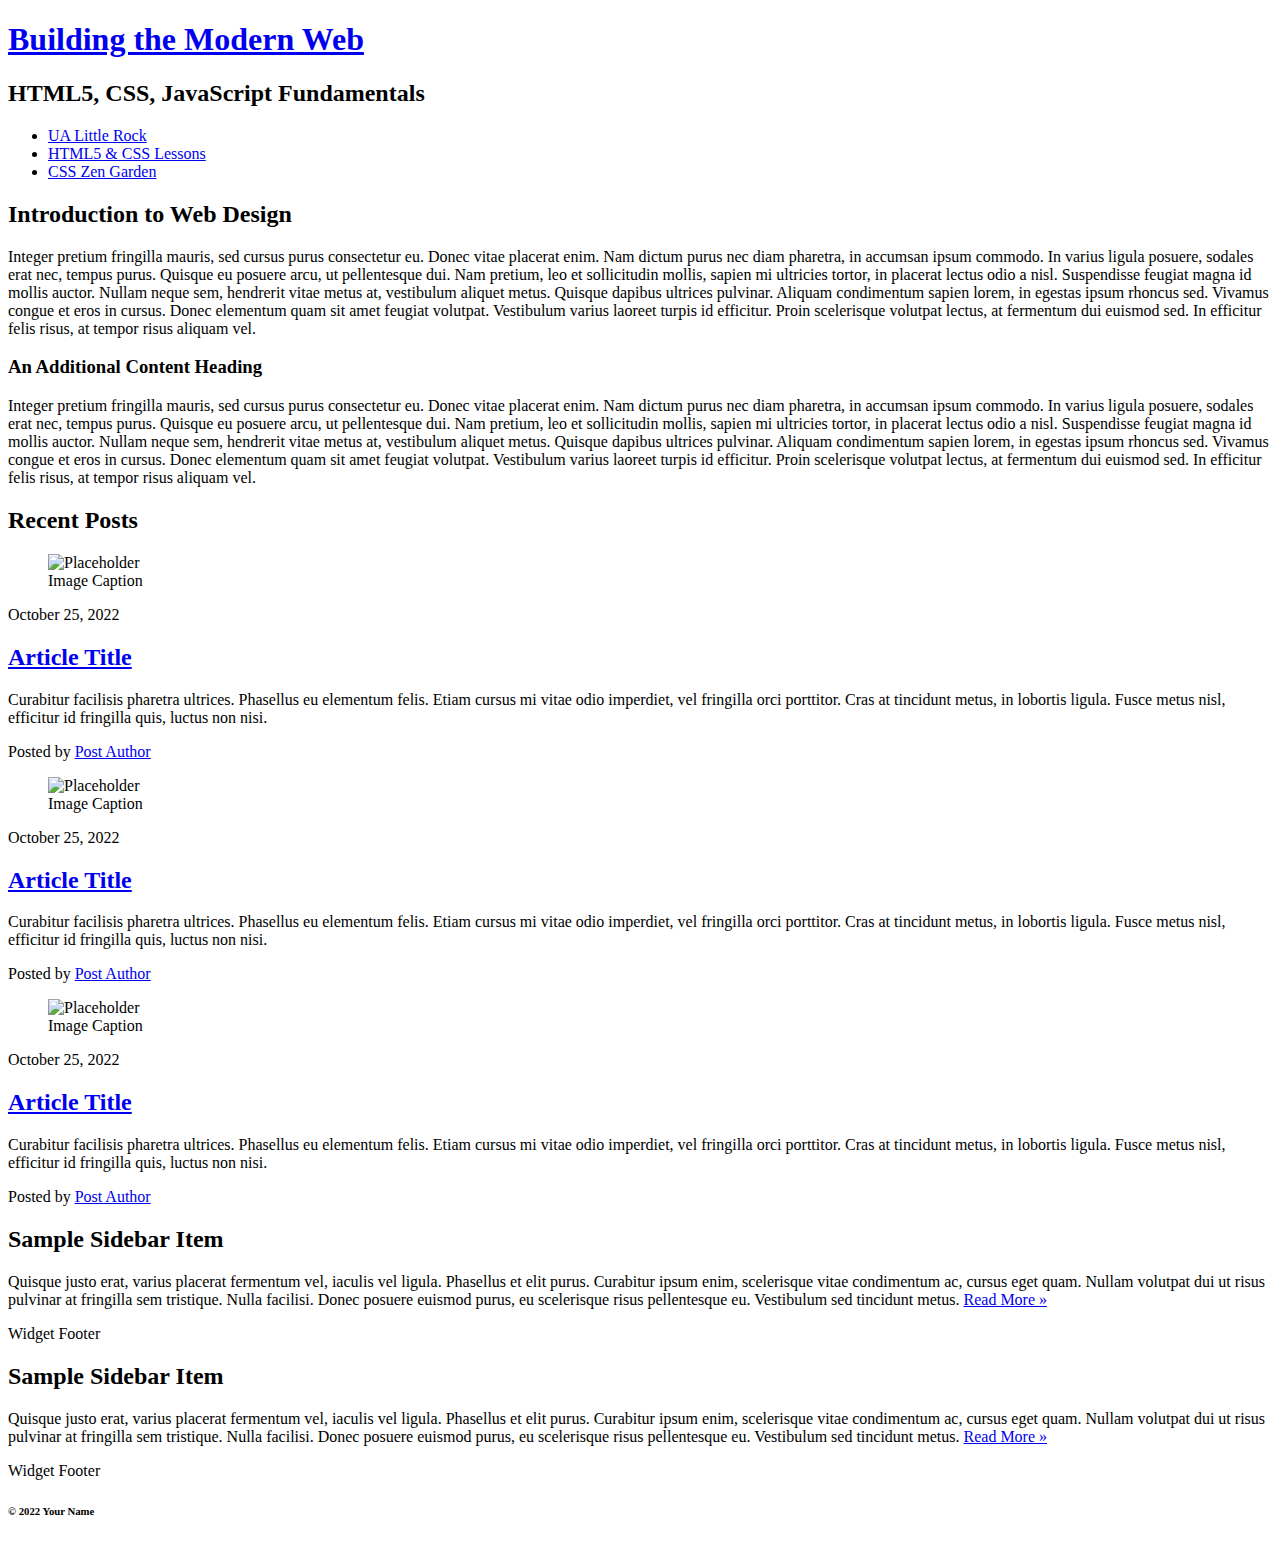
==== css-demo/index.html @ f996ef57 "adding css demo" ====
<!DOCTYPE html>
<html lang="en">
<head>
  <title>IT Minor - CSS Demo</title>
  <meta charset="UTF-8">
  <meta name="description" content="Keyword rich narrative on site purpose">
  <meta name="author" content="Thomas Wallace">
</head>
<body>
  <main>
    <header role="banner" class="primary container">
      <div class="hgroup">
        <h1><a href="index.html">Building the Modern Web</a></h1>
        <h2>HTML5, CSS, JavaScript Fundamentals</h2>
      </div>
      <nav role="navigation">
        <ul>
          <li><a href="https://ualr.edu/">UA Little Rock</a></li>
          <li><a href="http://learn.shayhowe.com/html-css/getting-to-know-html/">HTML5 & CSS Lessons</a></li>
          <li><a href="http://www.csszengarden.com/">CSS Zen Garden</a></li>
        </ul>
      </nav>
    </header>
    <section id="content" class="container">
      <h2>Introduction to Web Design</h2>
      <p>Integer pretium fringilla mauris, sed cursus purus consectetur eu. Donec vitae placerat enim. Nam dictum purus nec diam pharetra, in accumsan ipsum commodo. In varius ligula posuere, sodales erat nec, tempus purus. Quisque eu posuere arcu, ut pellentesque
        dui. Nam pretium, leo et sollicitudin mollis, sapien mi ultricies tortor, in placerat lectus odio a nisl. Suspendisse feugiat magna id mollis auctor. Nullam neque sem, hendrerit vitae metus at, vestibulum aliquet metus. Quisque dapibus ultrices
        pulvinar. Aliquam condimentum sapien lorem, in egestas ipsum rhoncus sed. Vivamus congue et eros in cursus. Donec elementum quam sit amet feugiat volutpat. Vestibulum varius laoreet turpis id efficitur. Proin scelerisque volutpat lectus, at fermentum
        dui euismod sed. In efficitur felis risus, at tempor risus aliquam vel.</p>
      <h3>An Additional Content Heading</h3>
      <p>Integer pretium fringilla mauris, sed cursus purus consectetur eu. Donec vitae placerat enim. Nam dictum purus nec diam pharetra, in accumsan ipsum commodo. In varius ligula posuere, sodales erat nec, tempus purus. Quisque eu posuere arcu, ut pellentesque
        dui. Nam pretium, leo et sollicitudin mollis, sapien mi ultricies tortor, in placerat lectus odio a nisl. Suspendisse feugiat magna id mollis auctor. Nullam neque sem, hendrerit vitae metus at, vestibulum aliquet metus. Quisque dapibus ultrices
        pulvinar. Aliquam condimentum sapien lorem, in egestas ipsum rhoncus sed. Vivamus congue et eros in cursus. Donec elementum quam sit amet feugiat volutpat. Vestibulum varius laoreet turpis id efficitur. Proin scelerisque volutpat lectus, at fermentum
        dui euismod sed. In efficitur felis risus, at tempor risus aliquam vel.</p>
    </section>
    <section id="blog" class="container">
      <h2>Recent Posts</h2>
      <article class="post">
        <figure>
          <img src="https://via.placeholder.com/300x200" alt="Placeholder">
          <figcaption>Image Caption</figcaption>
        </figure>
        <header>
          <time class="post-date" datetime="2022-10-25">October 25, 2022</time>
          <h2> <a href="#" rel="bookmark" title="link to this post">Article Title</a> </h2>
        </header>
        <div class="post-content">
          <p>Curabitur facilisis pharetra ultrices. Phasellus eu elementum felis. Etiam cursus mi vitae odio imperdiet, vel fringilla orci porttitor. Cras at tincidunt metus, in lobortis ligula. Fusce metus nisl, efficitur id fringilla quis, luctus non nisi.
          </p>
        </div>
        <footer class="post-meta"> Posted by <a href="#">Post Author</a></footer>
      </article>
      <article class="post">
        <figure>
          <img src="https://via.placeholder.com/300x200" alt="Placeholder">
          <figcaption>Image Caption</figcaption>
        </figure>
        <header>
          <time class="post-date" datetime="2022-10-25">October 25, 2022</time>
          <h2> <a href="#" rel="bookmark" title="link to this post">Article Title</a> </h2>
        </header>
        <div class="post-content">
          <p>Curabitur facilisis pharetra ultrices. Phasellus eu elementum felis. Etiam cursus mi vitae odio imperdiet, vel fringilla orci porttitor. Cras at tincidunt metus, in lobortis ligula. Fusce metus nisl, efficitur id fringilla quis, luctus non nisi.
          </p>
        </div>
        <footer class="post-meta"> Posted by <a href="#">Post Author</a></footer>
      </article>
      <article class="post">
        <figure>
          <img src="https://via.placeholder.com/300x200" alt="Placeholder">
          <figcaption>Image Caption</figcaption>
        </figure>
        <header>
          <time class="post-date" datetime="2022-10-25">October 25, 2022</time>
          <h2> <a href="#" rel="bookmark" title="link to this post">Article Title</a> </h2>
        </header>
        <div class="post-content">
          <p>Curabitur facilisis pharetra ultrices. Phasellus eu elementum felis. Etiam cursus mi vitae odio imperdiet, vel fringilla orci porttitor. Cras at tincidunt metus, in lobortis ligula. Fusce metus nisl, efficitur id fringilla quis, luctus non nisi.
          </p>
        </div>
        <footer class="post-meta"> Posted by <a href="#">Post Author</a></footer>
      </article>
    </section>
    <aside role="complementary">
      <div class="container">
        <article class="widget">
          <header>
            <h2>Sample Sidebar Item </h2>
          </header>
          <p>Quisque justo erat, varius placerat fermentum vel, iaculis vel ligula. Phasellus et elit purus. Curabitur ipsum enim, scelerisque vitae condimentum ac, cursus eget quam. Nullam volutpat dui ut risus pulvinar at fringilla sem tristique. Nulla facilisi.
            Donec posuere euismod purus, eu scelerisque risus pellentesque eu. Vestibulum sed tincidunt metus. <a href="#">Read More &raquo;</a></p>
          <footer>Widget Footer</footer>
        </article>
        <article class="widget">
          <header>
            <h2>Sample Sidebar Item </h2>
          </header>
          <p>Quisque justo erat, varius placerat fermentum vel, iaculis vel ligula. Phasellus et elit purus. Curabitur ipsum enim, scelerisque vitae condimentum ac, cursus eget quam. Nullam volutpat dui ut risus pulvinar at fringilla sem tristique. Nulla facilisi.
            Donec posuere euismod purus, eu scelerisque risus pellentesque eu. Vestibulum sed tincidunt metus. <a href="#">Read More &raquo;</a></p>
          <footer>Widget Footer</footer>
        </article>
      </div>
    </aside>
    <footer id="colophon" role="contentinfo">
      <h6>&copy; 2022 Your Name</h6>
    </footer>
  </main>
</body>

</html>
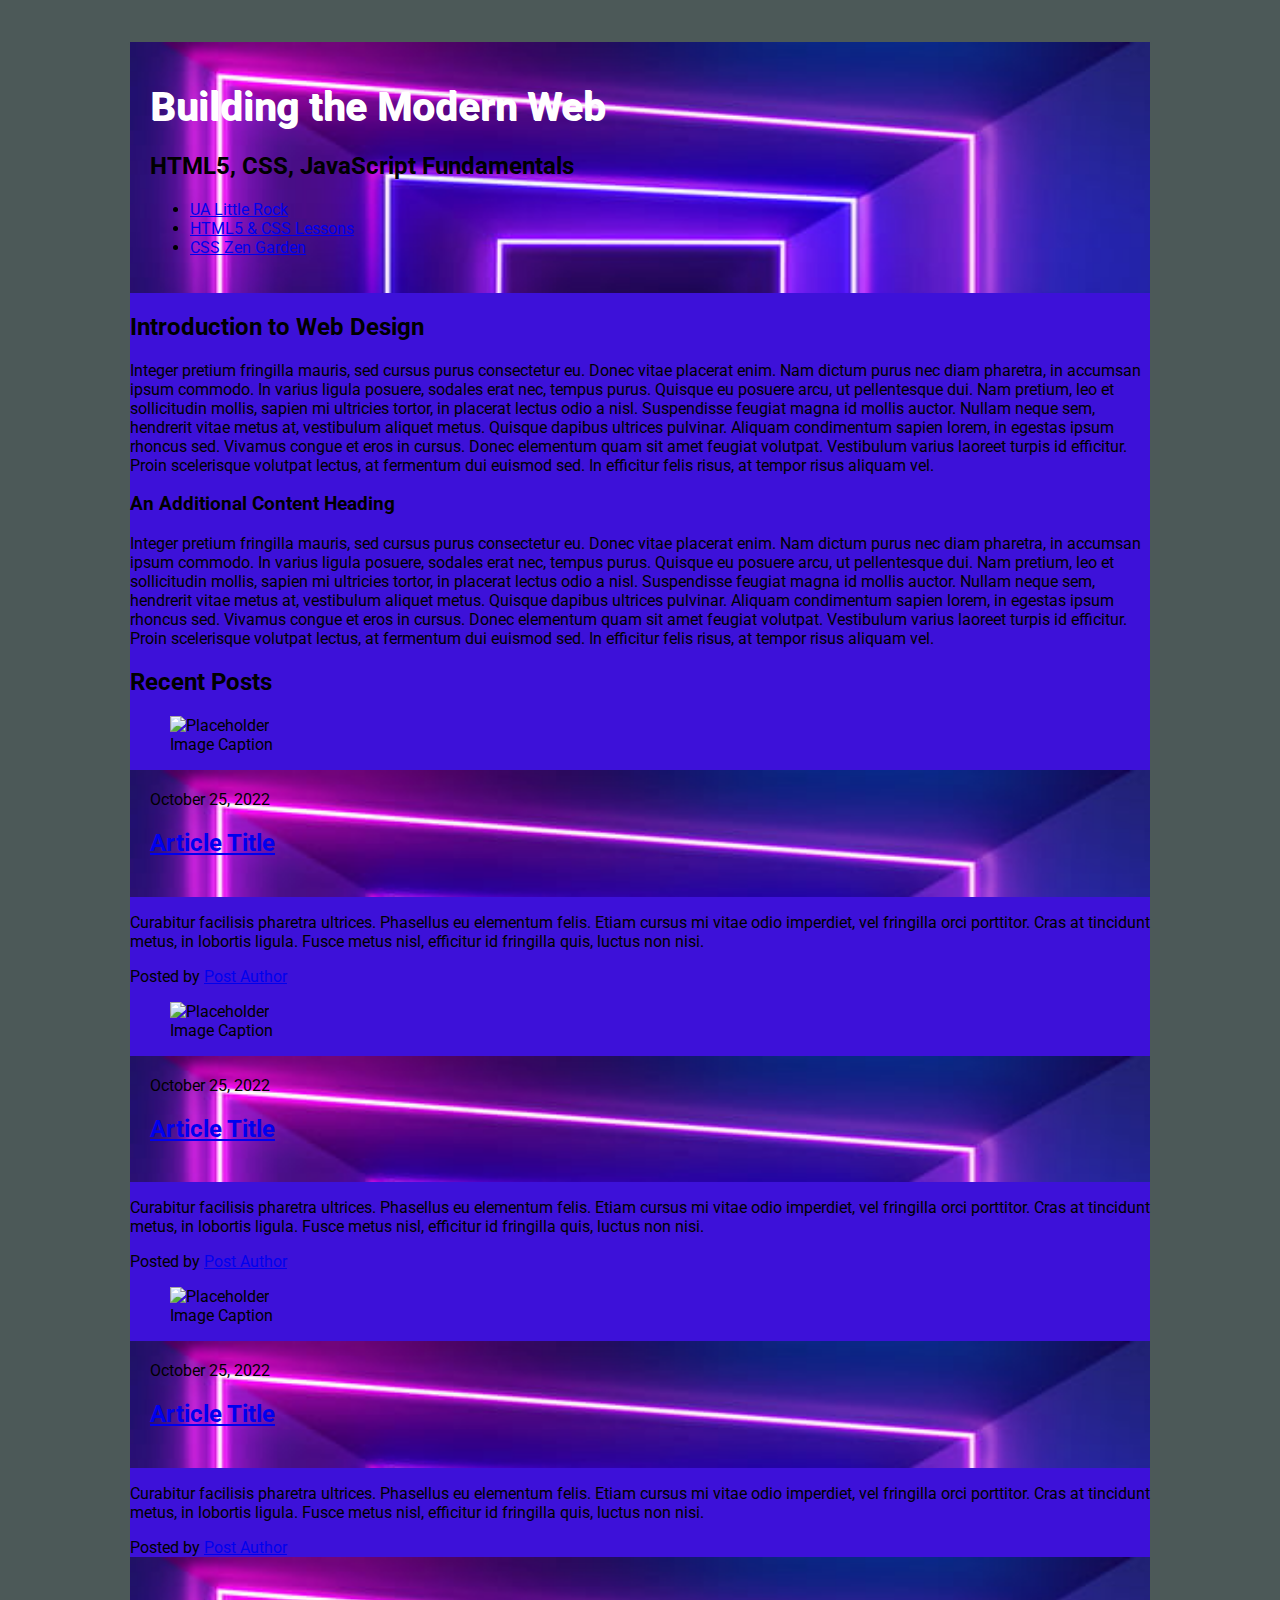
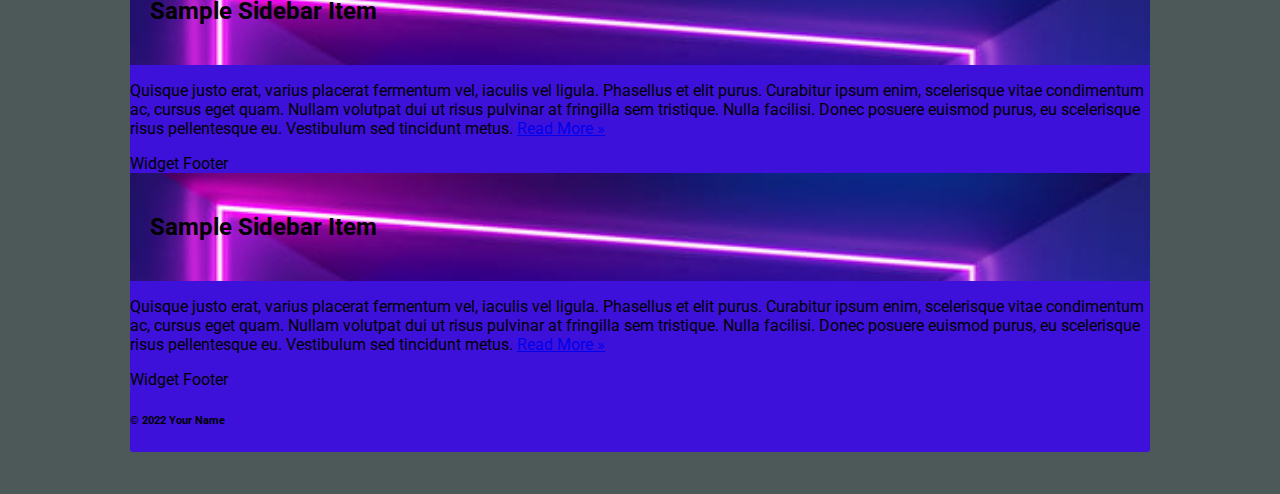
==== commit 6cfa4a54: "updated photo dimensions" ====
--- a/css-demo/index.html
+++ b/css-demo/index.html
@@ -5,6 +5,10 @@
   <meta charset="UTF-8">
   <meta name="description" content="Keyword rich narrative on site purpose">
   <meta name="author" content="Thomas Wallace">
+  <link href="assets/css/style.css" rel="stylesheet">
+  <link rel="preconnect" href="https://fonts.googleapis.com">
+<link rel="preconnect" href="https://fonts.gstatic.com" crossorigin>
+<link href="https://fonts.googleapis.com/css2?family=Nunito+Sans&family=Roboto&display=swap" rel="stylesheet">
 </head>
 <body>
   <main>
--- a/css-demo/assets/css/style.css
+++ b/css-demo/assets/css/style.css
@@ -0,0 +1,50 @@
+/* ---------------Box Sizing----------------- */
+
+html {
+    box-sizing: border-box;
+  }
+  *,
+  *:before,
+  *:after {
+    box-sizing: inherit;
+  }
+
+body{
+    background-color: #4C5958;
+    font-family: 'Nunito Sans', sans-serif;
+font-family: 'Roboto', sans-serif;
+}
+
+main{
+    background-color: #3D11D9;
+    width: 80vw;
+    max-width: 1140px;
+    margin: 40px auto;
+    border: 2px solid #4C5958;
+    border-radius: 5px;
+}
+
+header{
+    background-color: bisque;
+    padding: 20px;
+    background-image: url("../img/neon-light-abstract-background-image_111005.jpeg");
+    background-repeat: no-repeat;
+    background-size: cover;
+}
+
+
+
+.hgroup h1 a{
+    color: #fff;
+    text-shadow: 1px 1px 000000;
+    font-size: 2.5rem;
+    text-decoration: none;
+}
+
+.hgroup h2 a{
+    color: #fff;
+    text-shadow: 1px 1px 000000;
+    font-size: 1.8rem;
+    text-decoration: none;
+
+}